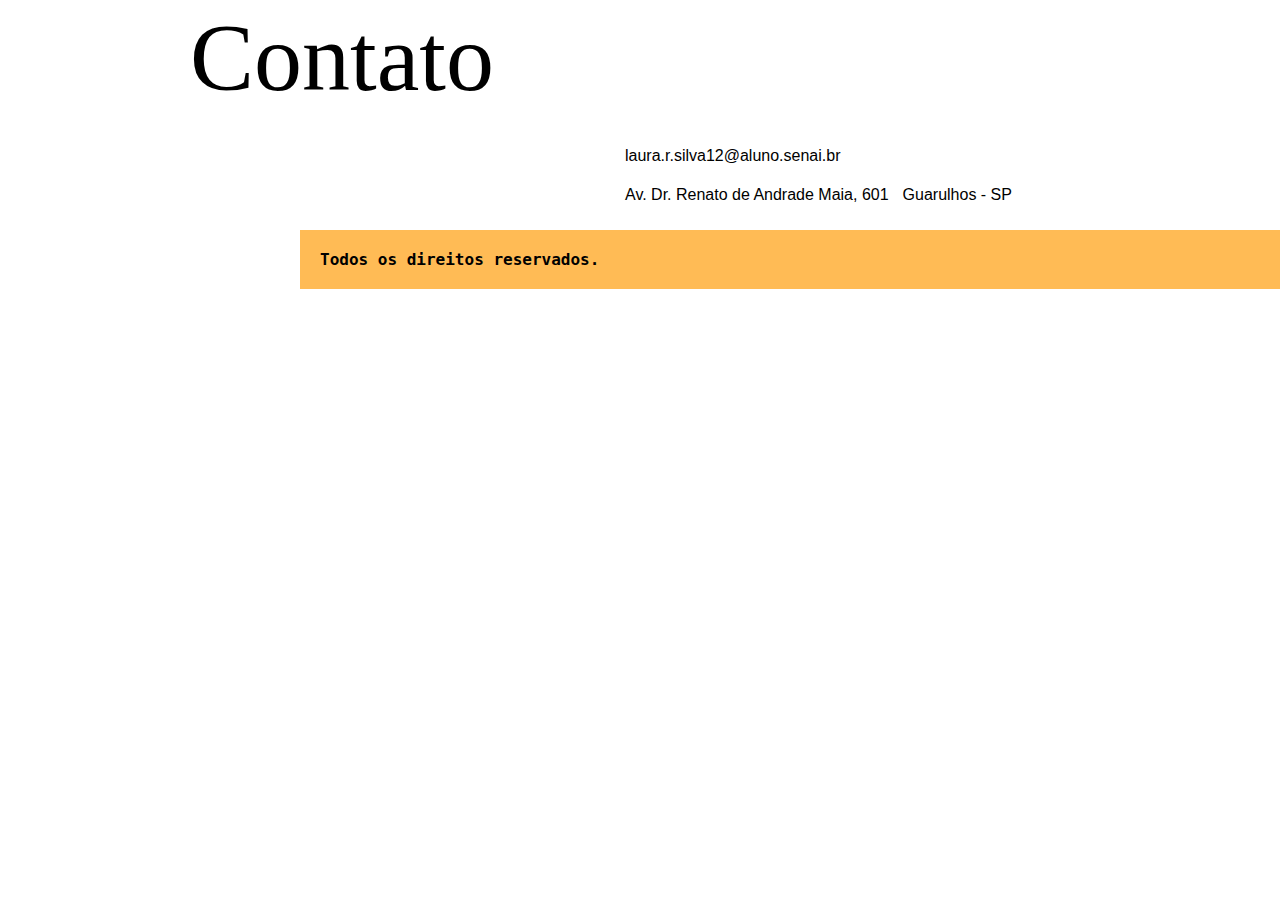
==== contato.html @ 8eafce9d "Add files via upload" ====
<!DOCTYPE html>
<html lang="pt-br">
<head>
    <meta charset="UTF-8">
    <meta name="viewport" content="width=device-width, initial-scale=1.0">
    <title>Contatos</title>
    <script>document.documentElement.className += ' js';</script>
    <link rel="stylesheet" type="text/css" href="style.css">
</head>
<body>
    <section class="grid-section contato js-scroll" id="contato">
        <h1 class="titulo">Contato</h1>
        <div class="mapa">
            <img src="img/mapa.png" alt="">
        </div>
        <ul class="dados">
            <li>laura.r.silva12@aluno.senai.br</li>
            <li>Av. Dr. Renato de Andrade Maia, 601</li>
            <li>Guarulhos - SP</li> 
        </ul>
    </section>
    <footer class="copy">
        <p>Todos os direitos reservados.</p>
    </footer>
    <script src="script.js"></script>
</body>
</html>
</body>
---- style.css ----
body, h1, h2, ul, li, p, dd, dt, dl {
    margin: 0px;
    padding: 0px;
}

img {
    display: block;
    max-width: 100%;
}

ul {
    list-style: none;
}

body {
    background: #ffffff;
    color: #000000;
    -webkit-font-smoothing:antialiased;
    display: grid;
    grid-template-columns: 1fr 120px minmax(300px, 800px) 1fr;
}

.menu {
    grid-column: 3/5;
    margin-top: 2rem;
    margin-bottom: 2rem;
    background: #92e37c;
}

.menu ul {
    display: flex;
    flex-wrap: wrap;
    padding: 10px;
}

.menu li a {
    display: block;
    padding: 10px;
    margin-right: 10px;
    color: #ffffff;
    text-decoration: none;
    font-family:'IBM Plex Mono', monospace;
    font-weight: bold;
    text-transform: uppercase;
    font-size: 0.875rem;
    letter-spacing: .1rem;
}

.grid-section {
    grid-column: 2 / 4;
    width: 100%;
    box-sizing: border-box;
    padding: 10px;
    display: grid;
    grid-template-columns: 90px 300px 1fr;
    grid-gap: 20px
}

.titulo {
    font-family: Georgia;
    font-size: 6rem;
    line-height: 1;
    font-weight: 400;
    margin-bottom: 1rem;
    grid-column: 1 / 4;
}

.animais h2::before{
    content: '';
    display: inline-block;
    width: 40px;
    height: 10px;
    margin-right: 10px;
    background: #92e37c;
}

.animais p{
    font-family: Helvetica, arial;
    line-height: 1.2;
    margin-bottom: 1rem;
}

.animais-lista{ 
    height: 370px;
    overflow-y: scroll;
    grid-column: 2;
}

.animais-lista li {
    cursor: pointer;
}


.animais-lista::-webkit-scrollbar{
    width: 18px;
}

.animais-lista::-webkit-scrollbar-thumb{
    background: #92e37c;
    border-left: 4px solid #faf6ed;
    border-right: 4px solid #faf6ed;
}

.animais-lista::-webkit-scrollbar-track{
    background:#faf6ed;
}

.animais-descricao{
    grid-column: 3;
}
.animais-descricao section{
    margin-bottom: 3rem;
}

.faq-lista dt{
    font-family: 'IBM Plex Mono', monospace;
    font-weight: bold;
    margin-top: 2rem;
    margin-bottom:.5rem;
    color:#E54
}

.faq-lista dt::before{
    content: '';
    display: inline-block;
    width: 20px;
    height: 10px;
    margin-right: 10px;
    background: #fb5;
    grid-column: 2/4;
}

.faq-lista dd{
    font-family: Helvetica, arial;
    margin-bottom: .5rem;
    margin-left: 30px;
}

.mapa{
    grid-column: 2;
}

.dados{
    grid-column: 3;
}

.dados li{ 
    margin-bottom: 1rem;
    font-family: Helvetica, arial;
}

.dados li ::before{
    content: '';
    display: inline-block;
    width:20px;
    height:10px;
    margin-right:10px;
    background: #fb5;
}

.copy{ 
    grid-column: 3/5;
    margin-bottom: 2rem;
    background: #fb5;
}

.copy p{
    padding:20px;
    font-family: 'IBM Plex Mono', monospace;
    font-weight: bold;
}

ul {
    list-style: none;
    padding: 0;
    margin: 0;
}

li {
    display: inline-block;
    margin: 5px;
}

/* Transformando <a> em um botão */
li a {
    display: inline-block;
    padding: 10px 20px;
    background-color: 	#90EE90; /* Cor azul */
    color: white;
    text-decoration: none;
    border-radius: 5px;
    font-size: 16px;
    font-weight: bold;
    transition: 0.3s;
    border: none;
    cursor: pointer;
}

li a:hover {
    background-color:#98FB98; 
}


@media (max-width: 700px )  {
    body{
        grid-template-columns: 1fr;
    
    }

    .menu,.grid-section, .copy{
        grid-template-columns: 1;
    }

    .grid-section{
        grid-template-columns: 100px;
        grid-gap:10px;
    }

    .animais-lista{
        grid-column: 1;
    }

    .faq-lista,.dados,.mapa{
        grid-column: 1/3;
    }

    .grid-section h1{
        font-size: 3rem;
    }

    .menu{
        margin-top:0px;
    }

    .copy{
        margin-bottom: 0px;
    }

}

.js .js-tabcontent section {
    display:none;
}

.js-tabcontent section.ativo{
    display: block !important;
    animation: show .5s forwards;
}

@keyframes show {
    from{
        opacity: 0;
        transform: translate3d(-30px, 0, 0);
    }
    to{
        opacity: 1;
        transform: translate3d(0, 0, 0);
    }
}
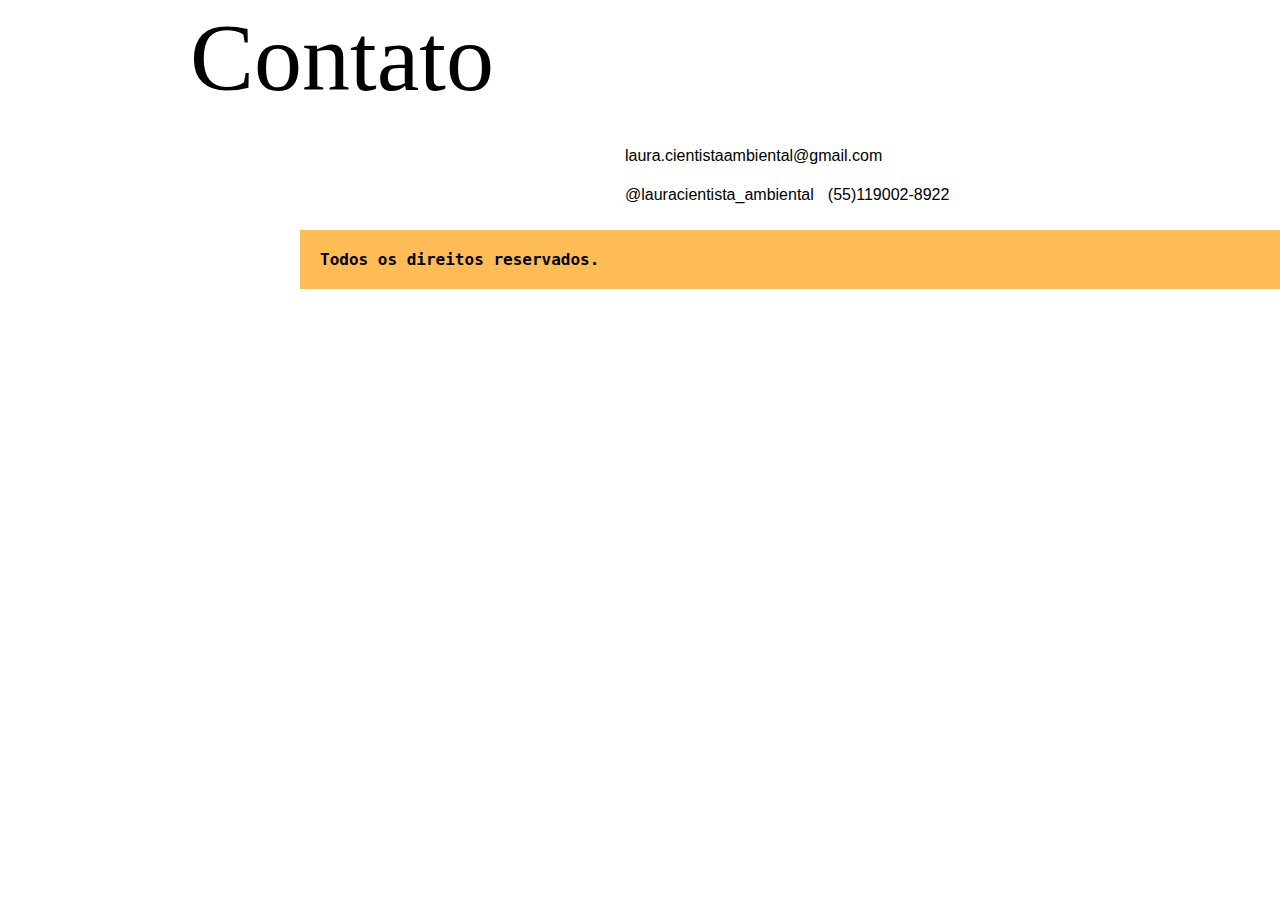
==== commit 9f54ed33: "Update contato.html" ====
--- a/contato.html
+++ b/contato.html
@@ -10,13 +10,11 @@
 <body>
     <section class="grid-section contato js-scroll" id="contato">
         <h1 class="titulo">Contato</h1>
-        <div class="mapa">
-            <img src="img/mapa.png" alt="">
-        </div>
+       
         <ul class="dados">
-            <li>laura.r.silva12@aluno.senai.br</li>
-            <li>Av. Dr. Renato de Andrade Maia, 601</li>
-            <li>Guarulhos - SP</li> 
+            <li>laura.cientistaambiental@gmail.com</li>
+            <li>@lauracientista_ambiental</li>
+            <li>(55)119002-8922</li> 
         </ul>
     </section>
     <footer class="copy">
@@ -25,4 +23,4 @@
     <script src="script.js"></script>
 </body>
 </html>
-</body>+</body>
